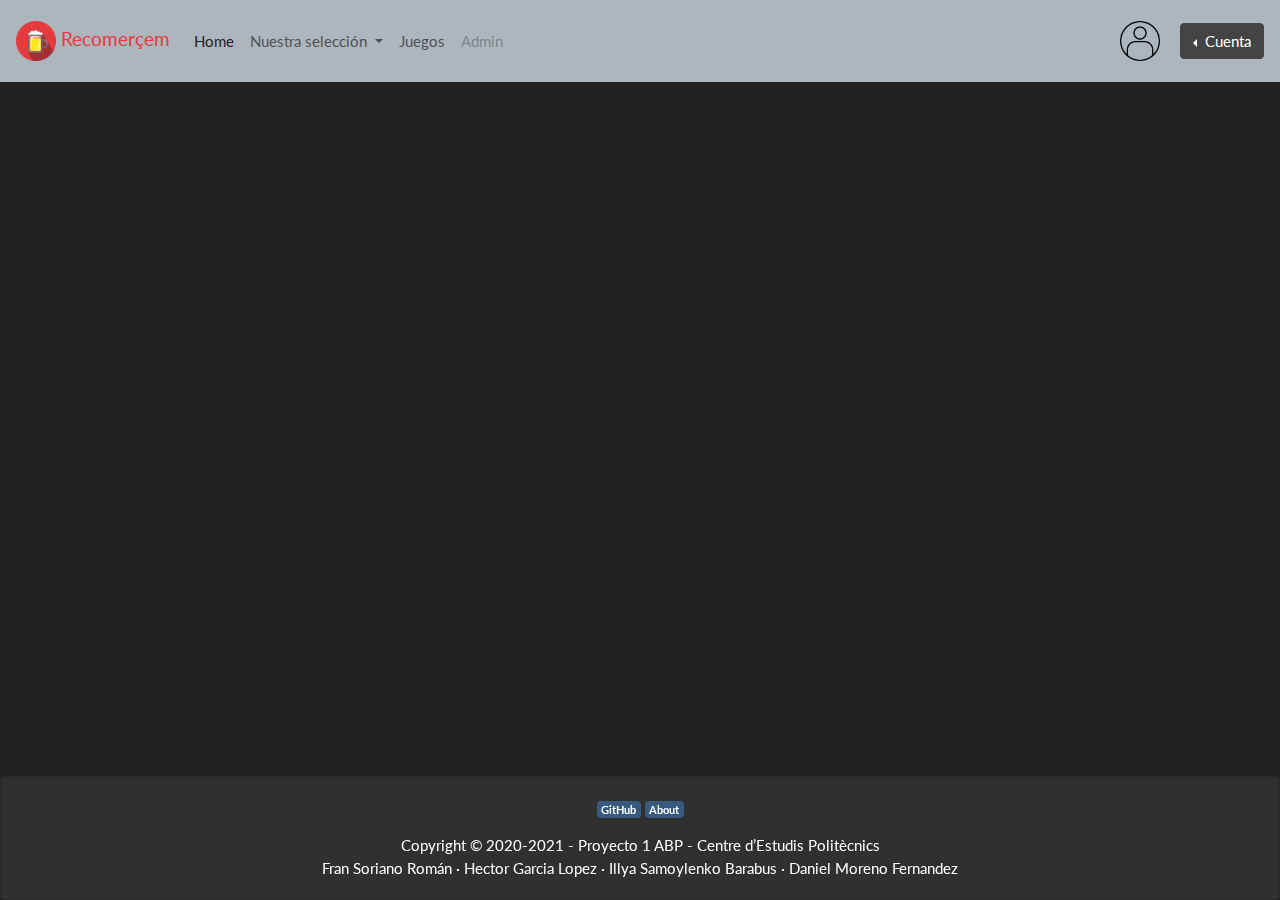
==== index.html @ 24da7f14 "He creado una "plantilla" con el estilo a seguir en index.html, contiene el navbar y el footer." ====
<!DOCTYPE html>
<html lang="esp">
<head>
    <meta charset="UTF-8">
    <meta name="viewport" content="width=device-width, initial-scale=1.0">
    <title>RECOMERÇEM</title>
    <link rel="stylesheet" href="./style/bootstrap.min.css">
    <link rel="stylesheet" href="./style/recomercem.css">
    <link  rel="icon"   href="./img/iconobirra.png" type="image/png" />
</head>
<body>
<!-- -----------------------------------------NAVBAR----------------------------------------------------------------------- -->
    <nav class="navbar navbar-expand-lg navbar-light bg-light">
        <a class="navbar-brand" href="#" id="textTituloNav">
            <img src="./img/iconobirra.png" width="40" height="40" class="d-inline-block align-middle" alt="" loading="lazy" >
            Recomerçem
          </a>
        <button class="navbar-toggler" type="button" data-toggle="collapse" data-target="#navbarSupportedContent" aria-controls="navbarSupportedContent" aria-expanded="false" aria-label="Toggle navigation">
          <span class="navbar-toggler-icon"></span>
        </button>
      
        <div class="collapse navbar-collapse" id="navbarSupportedContent">
          <ul class="navbar-nav mr-auto">
            <li class="nav-item active">
              <a class="nav-link" href="#">Home <span class="sr-only">(current)</span></a>
            </li>

            <li class="nav-item dropdown">
                <a class="nav-link dropdown-toggle" href="#" id="navbarDropdown" role="button" data-toggle="dropdown" aria-haspopup="true" aria-expanded="false">
                  Nuestra selección
                </a>
                <div class="dropdown-menu" aria-labelledby="navbarDropdown">
                  <a class="dropdown-item" href="#">Bar 1</a>
                  <a class="dropdown-item" href="#">Bar 2</a>
                  <a class="dropdown-item" href="#">Bar 3</a>
                  <a class="dropdown-item" href="#">Bar 4</a>
                </div>
              </li>

            <li class="nav-item">
              <a class="nav-link" href="#">Juegos</a>
            </li>
            
            <li class="nav-item">
              <a class="nav-link disabled" href="#" tabindex="-1" aria-disabled="true">Admin</a>
            </li>
          </ul>

          <div>
            <img src="./img/user.png" width="40" height="40" class="d-inline-block align-middle" alt="" loading="lazy">
            <div class="btn-group dropleft ml-3">
                <button type="button" class="btn btn-secondary dropdown-toggle" data-toggle="dropdown" aria-haspopup="true" aria-expanded="false" >
                  Cuenta
                </button>
                <div class="dropdown-menu">
                    <a class="dropdown-item" href="#">Iniciar sesión</a>
                    <a class="dropdown-item disabled" href="#" tabindex="-1" aria-disabled="true">Cerrar sesión</a>
                    <a class="dropdown-item disabled" href="#" tabindex="-1" aria-disabled="true">Mi cuenta</a>
                </div>
              </div>
        </div>
      </nav>
    


<!-- -----------------------------------------FOOTER----------------------------------------------------------------------- -->
      <div class="card fixed-bottom">
          
        <div class="card-body text-center">
            <div id="footerLinks">
                <a href="https://github.com/MrFron/Recomercem.git" class="badge badge-primary">GitHub</a>
                <a href="#" class="badge badge-primary">About</a>
            </div>
          <p class="card-text">Copyright © 2020-2021 - Proyecto 1 ABP - Centre d’Estudis Politècnics<br> Fran Soriano Román · Hector Garcia Lopez · Illya Samoylenko Barabus · Daniel Moreno Fernandez </p>
        </div>
      </div>
</body>
<script src="https://code.jquery.com/jquery-3.5.1.slim.min.js" integrity="sha384-DfXdz2htPH0lsSSs5nCTpuj/zy4C+OGpamoFVy38MVBnE+IbbVYUew+OrCXaRkfj" crossorigin="anonymous"></script>
<script src="https://cdn.jsdelivr.net/npm/popper.js@1.16.1/dist/umd/popper.min.js" integrity="sha384-9/reFTGAW83EW2RDu2S0VKaIzap3H66lZH81PoYlFhbGU+6BZp6G7niu735Sk7lN" crossorigin="anonymous"></script>
<script src="https://cdn.jsdelivr.net/npm/bootstrap@4.5.3/dist/js/bootstrap.min.js" integrity="sha384-w1Q4orYjBQndcko6MimVbzY0tgp4pWB4lZ7lr30WKz0vr/aWKhXdBNmNb5D92v7s" crossorigin="anonymous"></script>
</html>
---- style/recomercem.css ----
#textTituloNav{
color: #e43b3e;
}

#footerLinks{
margin-bottom: 15px;
}
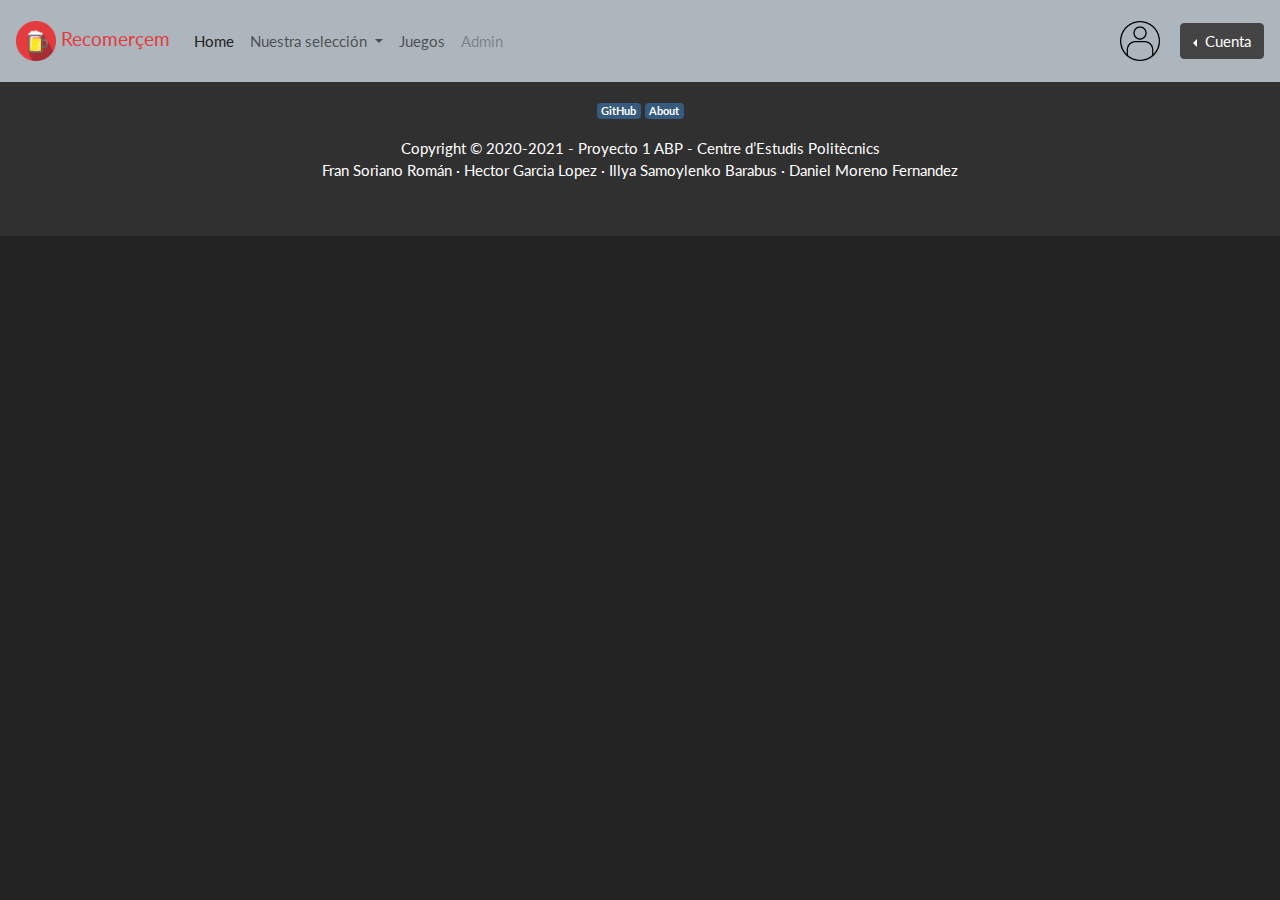
==== commit 9aa565a7: "FooterNew" ====
--- a/index.html
+++ b/index.html
@@ -64,7 +64,8 @@
 
 
 <!-- -----------------------------------------FOOTER----------------------------------------------------------------------- -->
-      <div class="card fixed-bottom">
+<!-- Fran-->
+      <!-- <div class="card fixed-bottom">
           
         <div class="card-body text-center">
             <div id="footerLinks">
@@ -73,7 +74,19 @@
             </div>
           <p class="card-text">Copyright © 2020-2021 - Proyecto 1 ABP - Centre d’Estudis Politècnics<br> Fran Soriano Román · Hector Garcia Lopez · Illya Samoylenko Barabus · Daniel Moreno Fernandez </p>
         </div>
-      </div>
+      </div> -->
+  <!-- Illya-->
+  <footer class="bg-dark text-center text-lg-start">
+    <div class="text-center p-3" >
+        <div id="footerLinks">
+            <a href="https://github.com/MrFron/Recomercem.git" class="badge badge-primary">GitHub</a>
+            <a href="#" class="badge badge-primary">About</a>
+        </div>
+        <p class="card-text"></p> Copyright © 2020-2021 - Proyecto 1 ABP - Centre d’Estudis Politècnics<br> Fran Soriano Román · Hector Garcia Lopez · Illya Samoylenko Barabus · Daniel Moreno Fernandez </p>
+      <a class="text-dark" href="https://mdbootstrap.com/">MDBootstrap.com</a>
+    </div>
+</footer>
+
 </body>
 <script src="https://code.jquery.com/jquery-3.5.1.slim.min.js" integrity="sha384-DfXdz2htPH0lsSSs5nCTpuj/zy4C+OGpamoFVy38MVBnE+IbbVYUew+OrCXaRkfj" crossorigin="anonymous"></script>
 <script src="https://cdn.jsdelivr.net/npm/popper.js@1.16.1/dist/umd/popper.min.js" integrity="sha384-9/reFTGAW83EW2RDu2S0VKaIzap3H66lZH81PoYlFhbGU+6BZp6G7niu735Sk7lN" crossorigin="anonymous"></script>
--- a/style/recomercem.css
+++ b/style/recomercem.css
@@ -6,5 +6,33 @@
 margin-bottom: 15px;
 }
 
+/*--------------------------------------Pantalla Juegos--------------------------------------------------------*/
+#juego1
+{
+    float: left;
+    margin-top: 50px;
+    margin-left: 60px;
 
+}
 
+#juego2
+{
+    float:left;
+    margin-top: 50px;
+    margin-left: 80px;
+}
+
+#juego3
+{
+    float: left;
+    margin-top: 50px;
+    margin-left: 60px;
+}
+
+#juego4
+{
+    float: left;
+    margin-top: 50px;
+    margin-left: 80px;
+}
+/*----------------------------------------------------------------------------------------------------------*/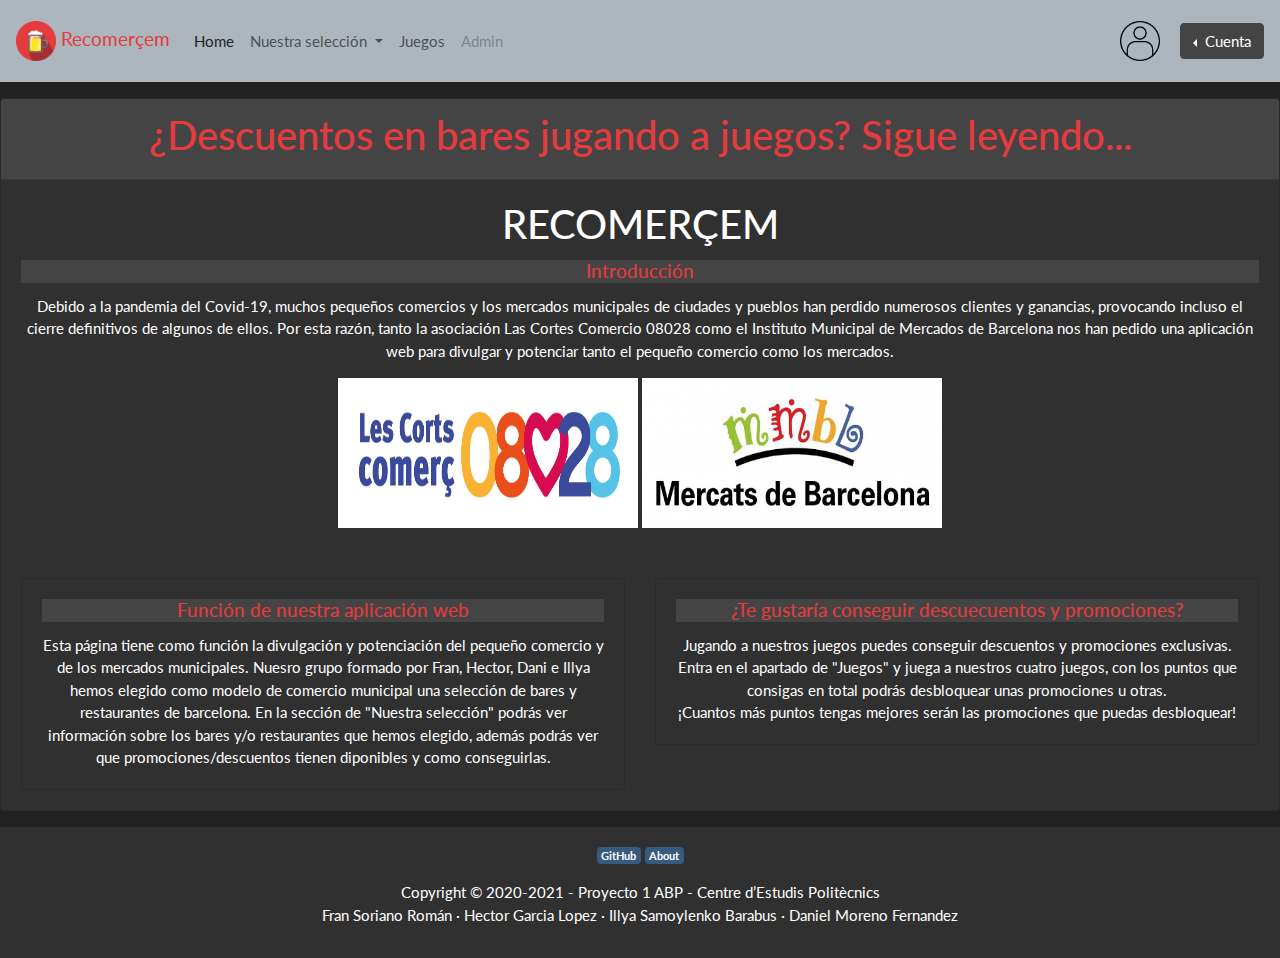
==== commit 393e195c: "a" ====
--- a/index.html
+++ b/index.html
@@ -11,7 +11,7 @@
 <body>
 <!-- -----------------------------------------NAVBAR----------------------------------------------------------------------- -->
     <nav class="navbar navbar-expand-lg navbar-light bg-light">
-        <a class="navbar-brand" href="#" id="textTituloNav">
+        <a class="navbar-brand" href="#" id = "textTituloNav">
             <img src="./img/iconobirra.png" width="40" height="40" class="d-inline-block align-middle" alt="" loading="lazy" >
             Recomerçem
           </a>
@@ -22,7 +22,7 @@
         <div class="collapse navbar-collapse" id="navbarSupportedContent">
           <ul class="navbar-nav mr-auto">
             <li class="nav-item active">
-              <a class="nav-link" href="#">Home <span class="sr-only">(current)</span></a>
+              <a class="nav-link" href="./index.html">Home <span class="sr-only">(current)</span></a>
             </li>
 
             <li class="nav-item dropdown">
@@ -60,22 +60,52 @@
               </div>
         </div>
       </nav>
+<!-- -----------------------------------------BODY----------------------------------------------------------------------- -->   
+<div class="card text-center mt-3 mb-3">
+  <div class="card-header">
     
+    <h2 style="color: #e43b3e;">¿Descuentos en bares jugando a juegos? Sigue leyendo...</h2>
+  </div>
+  <div class="card-body">
+    <h2 class="card-title">RECOMERÇEM</h2>
+    <h5 class="card-title bg-secondary" style="color: #e43b3e;">Introducción</h5>
+    <p class="card-text">
+      
+        Debido a la pandemia del Covid-19, muchos pequeños comercios y los mercados municipales de ciudades y pueblos han perdido numerosos clientes y ganancias, provocando incluso el cierre definitivos de algunos de ellos. Por esta razón, tanto la asociación Las Cortes Comercio 08028 como el Instituto Municipal de Mercados de Barcelona nos han pedido una aplicación web para divulgar y potenciar tanto el pequeño comercio como los mercados.
+    </p>
+    <img src="./img/img1.jpg" id="img1">
+    <img src="./img/img2.jpg" id="img2">
 
+    <div class="row">
+      <div class="col-sm-6">
+        <div class="card" id="divsHome">
+          <div class="card-body">
+            <h5 class="card-title bg-secondary" style="color: #e43b3e;">Función de nuestra aplicación web</h5>
+            <p class="card-text">Esta página tiene como función la divulgación y potenciación del pequeño comercio y de los mercados municipales. 
+              Nuesro grupo formado por Fran, Hector, Dani e Illya hemos elegido como modelo de comercio municipal una selección 
+              de bares y restaurantes de barcelona. 
+              En la sección de "Nuestra selección" podrás ver información sobre los bares y/o restaurantes que hemos elegido, 
+              además podrás ver que promociones/descuentos tienen diponibles y como conseguirlas.</p>
+            
+          </div>
+        </div>
+      </div>
+      <div class="col-sm-6" >
+        <div class="card" id="divsHome">
+          <div class="card-body">
+            <h5 class="card-title bg-secondary" style="color: #e43b3e;">¿Te gustaría conseguir descuecuentos y promociones?</h5>
+            <p class="card-text">Jugando a nuestros juegos puedes conseguir descuentos y promociones exclusivas. Entra en el apartado de "Juegos" y juega a nuestros cuatro juegos, con los puntos que consigas en total podrás desbloquear unas promociones u otras. <br> ¡Cuantos más puntos tengas mejores serán las promociones que puedas desbloquear!</p>
+            
+          </div>
+        </div>
+      </div>
+    </div>
+  </div>
+  
+  
+</div>
 
 <!-- -----------------------------------------FOOTER----------------------------------------------------------------------- -->
-<!-- Fran-->
-      <!-- <div class="card fixed-bottom">
-          
-        <div class="card-body text-center">
-            <div id="footerLinks">
-                <a href="https://github.com/MrFron/Recomercem.git" class="badge badge-primary">GitHub</a>
-                <a href="#" class="badge badge-primary">About</a>
-            </div>
-          <p class="card-text">Copyright © 2020-2021 - Proyecto 1 ABP - Centre d’Estudis Politècnics<br> Fran Soriano Román · Hector Garcia Lopez · Illya Samoylenko Barabus · Daniel Moreno Fernandez </p>
-        </div>
-      </div> -->
-  <!-- Illya-->
   <footer class="bg-dark text-center text-lg-start">
     <div class="text-center p-3" >
         <div id="footerLinks">
@@ -83,7 +113,7 @@
             <a href="#" class="badge badge-primary">About</a>
         </div>
         <p class="card-text"></p> Copyright © 2020-2021 - Proyecto 1 ABP - Centre d’Estudis Politècnics<br> Fran Soriano Román · Hector Garcia Lopez · Illya Samoylenko Barabus · Daniel Moreno Fernandez </p>
-      <a class="text-dark" href="https://mdbootstrap.com/">MDBootstrap.com</a>
+      
     </div>
 </footer>
 
--- a/style/recomercem.css
+++ b/style/recomercem.css
@@ -1,7 +1,46 @@
 #textTituloNav{
-color: #e43b3e;
-}
+    color: #e43b3e;
+    }
+    
+    #footerLinks{
+    margin-bottom: 15px;
+    }
+    
+    /*--------------------------------------Pantalla Juegos--------------------------------------------------------*/
+    #juego1
+    {
+        float: left;
+        margin-top: 50px;
+        margin-left: 60px;
+    
+    }
+    
+    #juego2
+    {
+        float:left;
+        margin-top: 50px;
+        margin-left: 80px;
+    }
+    
+    #juego3
+    {
+        float: left;
+        margin-top: 50px;
+        margin-left: 60px;
+    }
+    
+    #juego4
+    {
+        float: left;
+        margin-top: 50px;
+        margin-left: 80px;
+    }
+    
+   
+    
+    /*----------------------------------------------------------------------------------------------------------*/
 
+<<<<<<< HEAD
 #footerLinks{
 margin-bottom: 15px;
 }
@@ -9,30 +48,54 @@
 /*--------------------------------------Pantalla Juegos--------------------------------------------------------*/
 #juego1
 {
-    float: left;
+ 
     margin-top: 50px;
-    margin-left: 60px;
+    
 
 }
 
 #juego2
 {
-    float:left;
+
     margin-top: 50px;
-    margin-left: 80px;
+    
 }
 
 #juego3
 {
-    float: left;
+
     margin-top: 50px;
-    margin-left: 60px;
+    margin-bottom: 50px;
+    
 }
 
 #juego4
 {
-    float: left;
+
     margin-top: 50px;
-    margin-left: 80px;
+    margin-bottom: 50px;
+   
 }
-/*----------------------------------------------------------------------------------------------------------*/+/*----------------------------------------------------------------------------------------------------------*/
+=======
+    #divsHome{
+        width: 600px;
+        height: 250px;
+    }
+    
+    #img1{
+        width: 300px;
+        height: 150px;
+        margin-bottom: 50px;
+        
+    }
+    #img2{
+        width: 300px;
+        height: 150px;
+        margin-bottom: 50px;
+    }
+    #bracafelogo{
+        width: 800px;
+        height: 300px;
+    }
+>>>>>>> master
